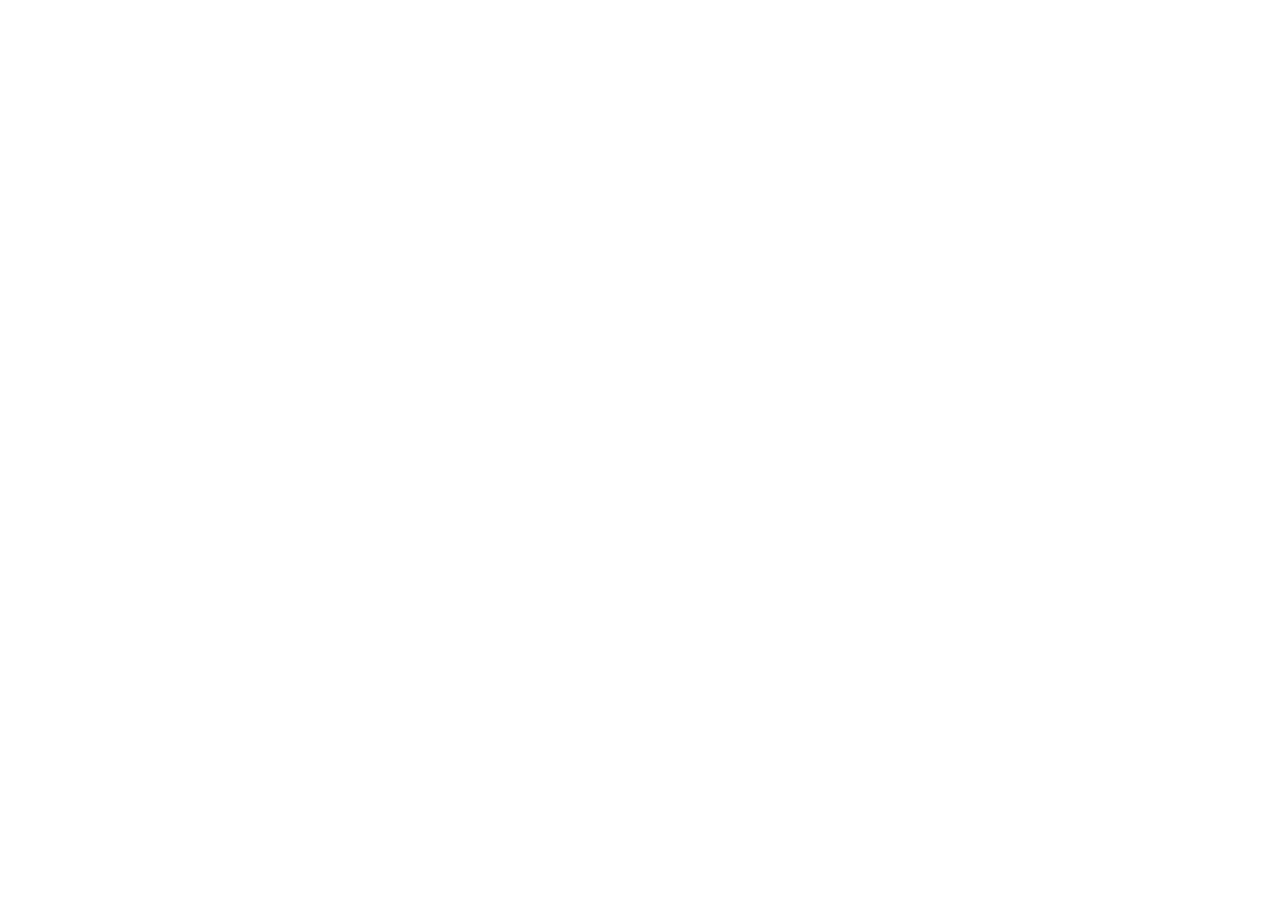
==== Aula_20-08/index.html @ b5c0775a "adiciona arquivo HTML inicial para a primeira aula web" ====
<!DOCTYPE html>
<html lang="en">
<head>
    <meta charset="UTF-8">
    <meta name="viewport" content="width=device-width, initial-scale=1.0">
    <title>Primeira Aula Web</title>
</head>
<body>
    
</body>
</html>
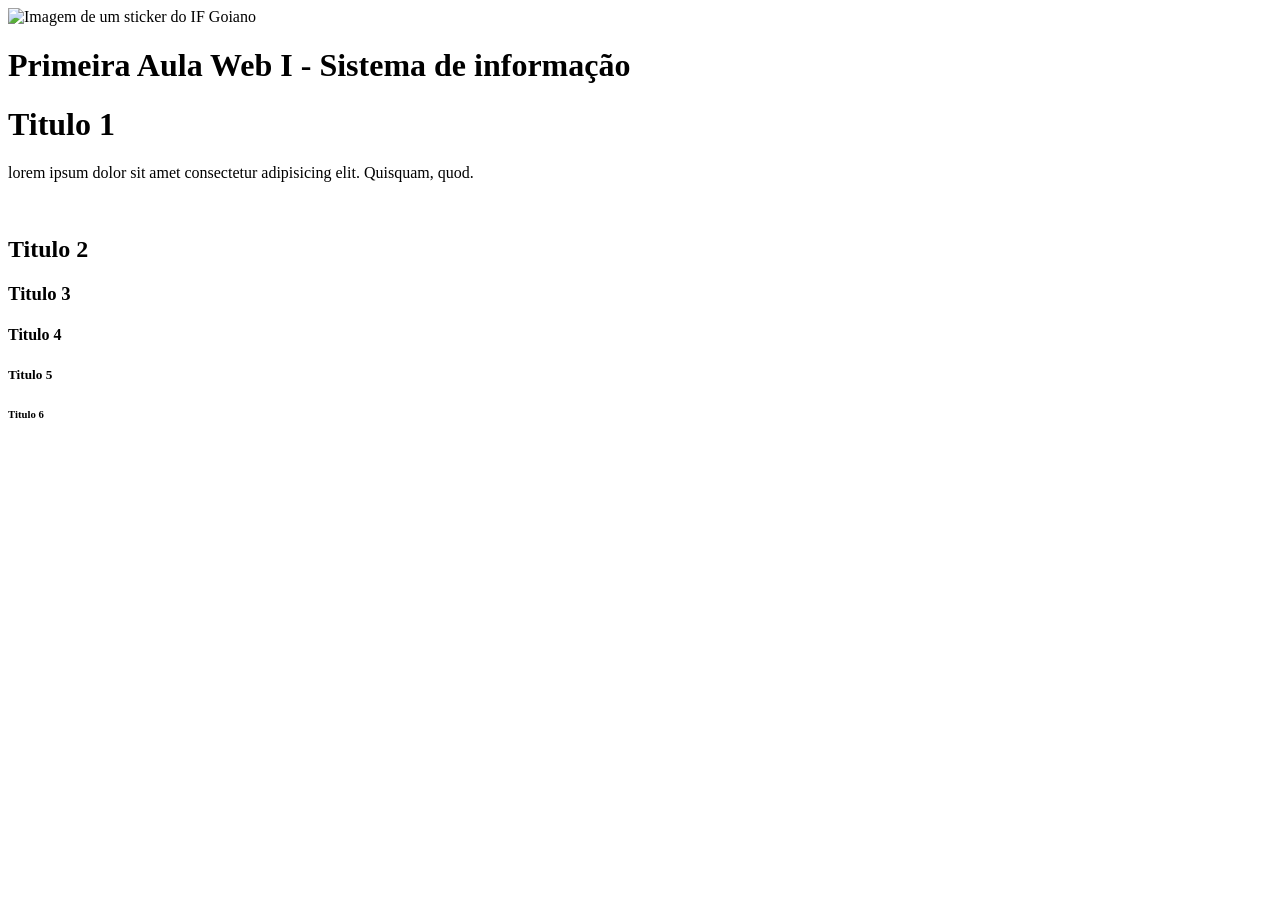
==== commit d1692023: "adiciona conteúdo à página HTML inicial e cria um novo arquivo de exemplo" ====
--- a/Aula_20-08/index.html
+++ b/Aula_20-08/index.html
@@ -1,11 +1,31 @@
-<!DOCTYPE html>
-<html lang="en">
-<head>
+<!DOCTYPE html> <!--Informa para o navegador que este é um documento HTML5-->
+<html lang="pt-br"> <!--Informa para o navegador que o idioma do documento é português do Brasil-->
+<head> <!--Apresentar os metados da nossa páginas-->
     <meta charset="UTF-8">
-    <meta name="viewport" content="width=device-width, initial-scale=1.0">
+    <meta name="viewport" content="width=device-width, initial-scale=1.0"> <!--Controla a largura da nossa pagina para uma escala em dispisitivos moveis-->
     <title>Primeira Aula Web</title>
 </head>
-<body>
+
+<body> <!--Hospeda o conteúdo da página-->
+    <img src="https://ifgoiano.edu.br/home/images/REITORIA/Imagens/2023/Janeiro/68_Ipora_Sticker.png" alt="Imagem de um sticker do IF Goiano" width="50">
+    <h1>Primeira Aula Web I - Sistema de informação</h1>
+</body>
+
+<main> <!--Hospeda o conteúdo principal da página-->
+    <h1>Titulo 1</h1>
+        <p>lorem ipsum dolor sit amet consectetur adipisicing elit. Quisquam, quod.</p> <br>
+    <h2>Titulo 2</h2>
+
+    <h3>Titulo 3</h3>
+
+    <h4>Titulo 4</h4>
+
+    <h5>Titulo 5</h5>
+
+    <h6>Titulo 6</h6>
+
+
     
-</body>
+</main>
+   
 </html>
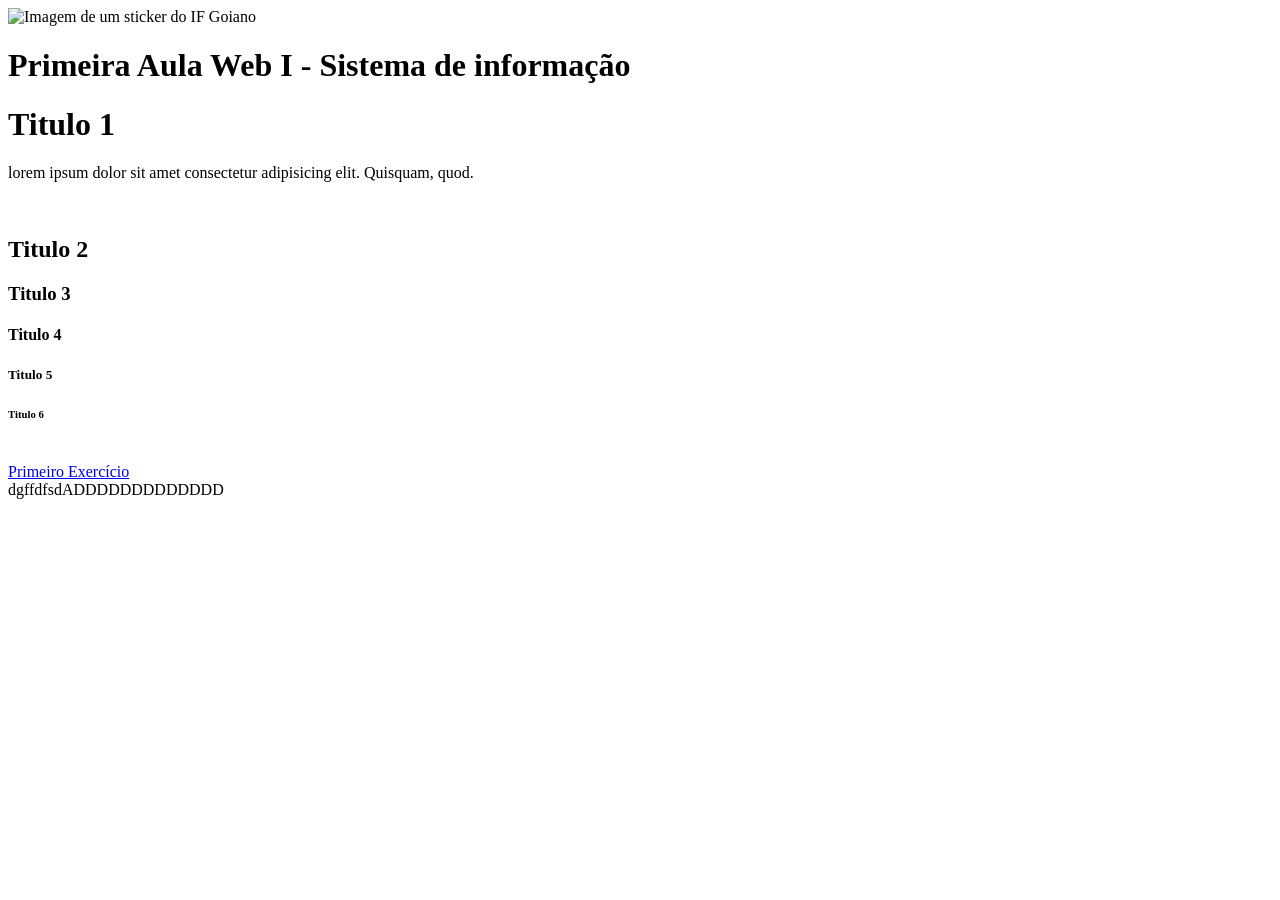
==== commit 3272c1b2: "adiciona conteúdo ao arquivo index.html e cria link para o primeiro exercício" ====
--- a/Aula_20-08/index.html
+++ b/Aula_20-08/index.html
@@ -23,9 +23,10 @@
     <h5>Titulo 5</h5>
 
     <h6>Titulo 6</h6>
+    <br>
 
-
-    
+    <a href="./ex_1.html" target="_blank">Primeiro Exercício</a> <br>    
+    dgffdfsdADDDDDDDDDDDDD
 </main>
    
 </html>
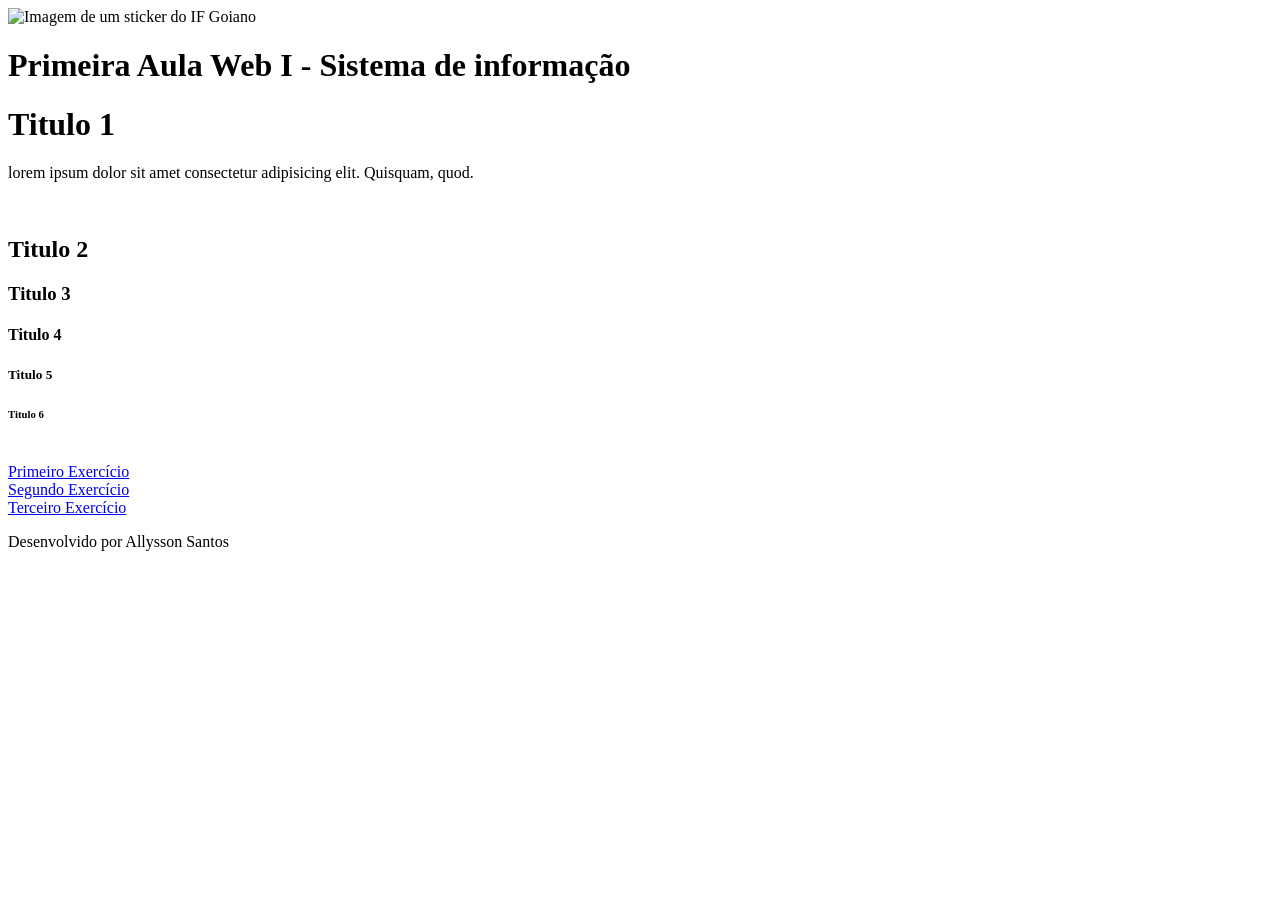
==== commit 9ebbafb9: "adiciona novos arquivos HTML e atualiza o index.html com links para exercícios" ====
--- a/Aula_20-08/index.html
+++ b/Aula_20-08/index.html
@@ -25,8 +25,14 @@
     <h6>Titulo 6</h6>
     <br>
 
-    <a href="./ex_1.html" target="_blank">Primeiro Exercício</a> <br>    
-    dgffdfsdADDDDDDDDDDDDD
+    <a href="./ex_1.html" target="_blank">Primeiro Exercício</a> <br>   
+    <a href="./ex_2.html" target="_blank">Segundo Exercício</a> <br>
+    <a href="./ex_3.html" target="_blank">Terceiro Exercício</a> <br> 
+
+    <footer>
+        <p>Desenvolvido por Allysson Santos</p>
+    </footer>
+    
 </main>
    
 </html>
